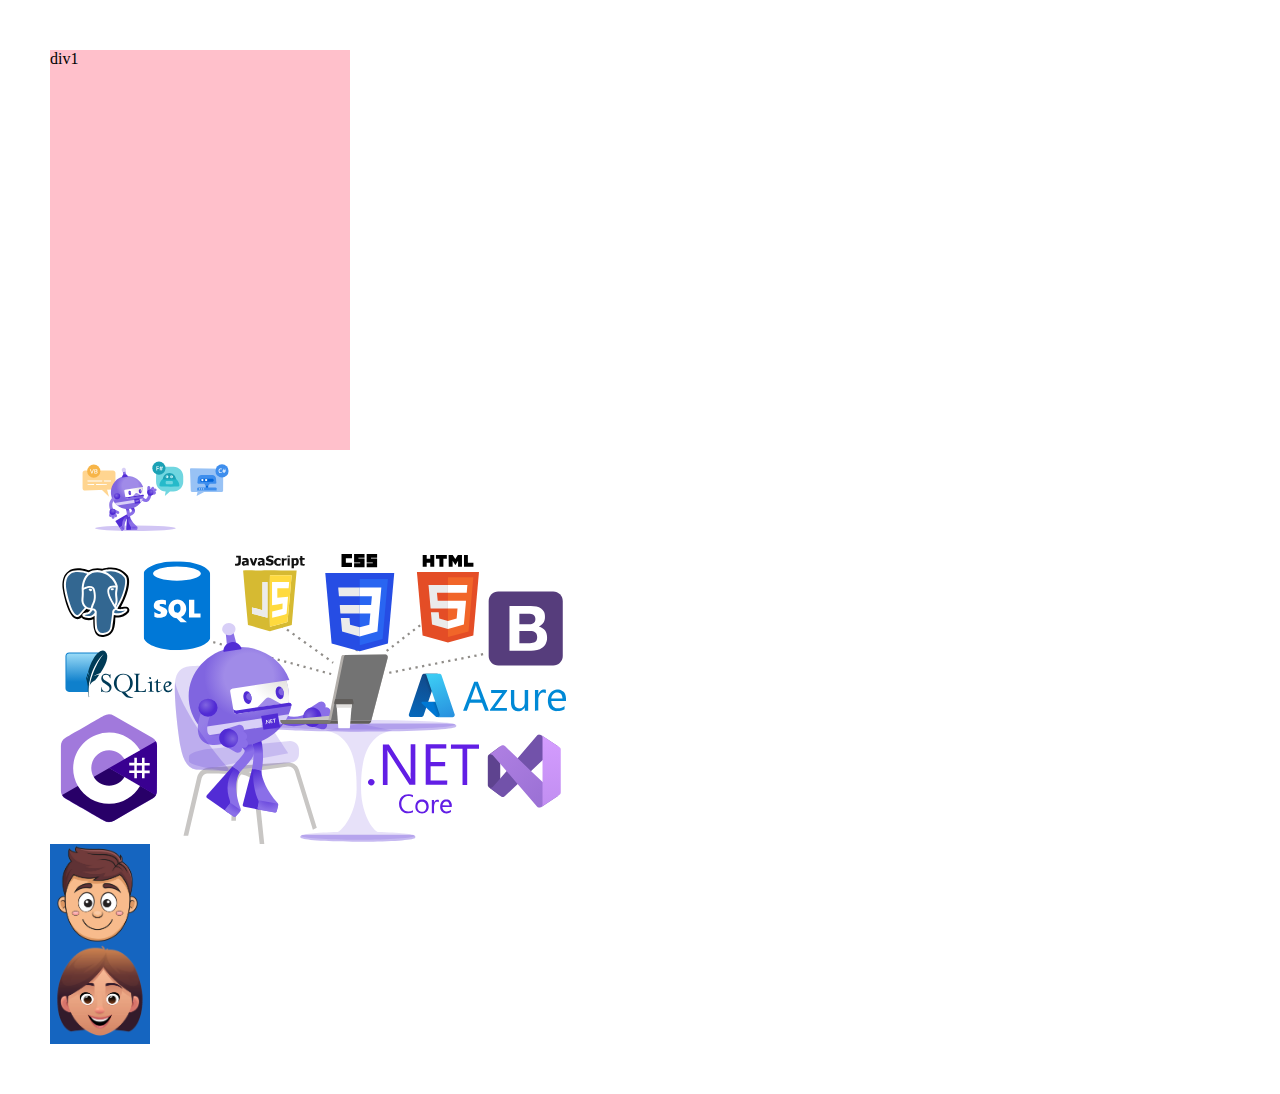
==== 0304/index.html @ aa44e171 "lecture code prepare March 4th" ====
<html>

<head>
    <title>March 04 MIS 3033</title>
</head>

<body style="margin:50px;">
    <div style="width:300px;height:400px;background-color:pink;">
        div1
    </div>

    <img style="width:200px;" src="a.svg" />
    <br />
    <img src="b.svg" style="height:300px;" />
    <br />
    <img style="width:100px;" src="head1.png" />
    <br />
    <img src="head2.png" style="height:100px;" />
    <br />

</body>


</html>
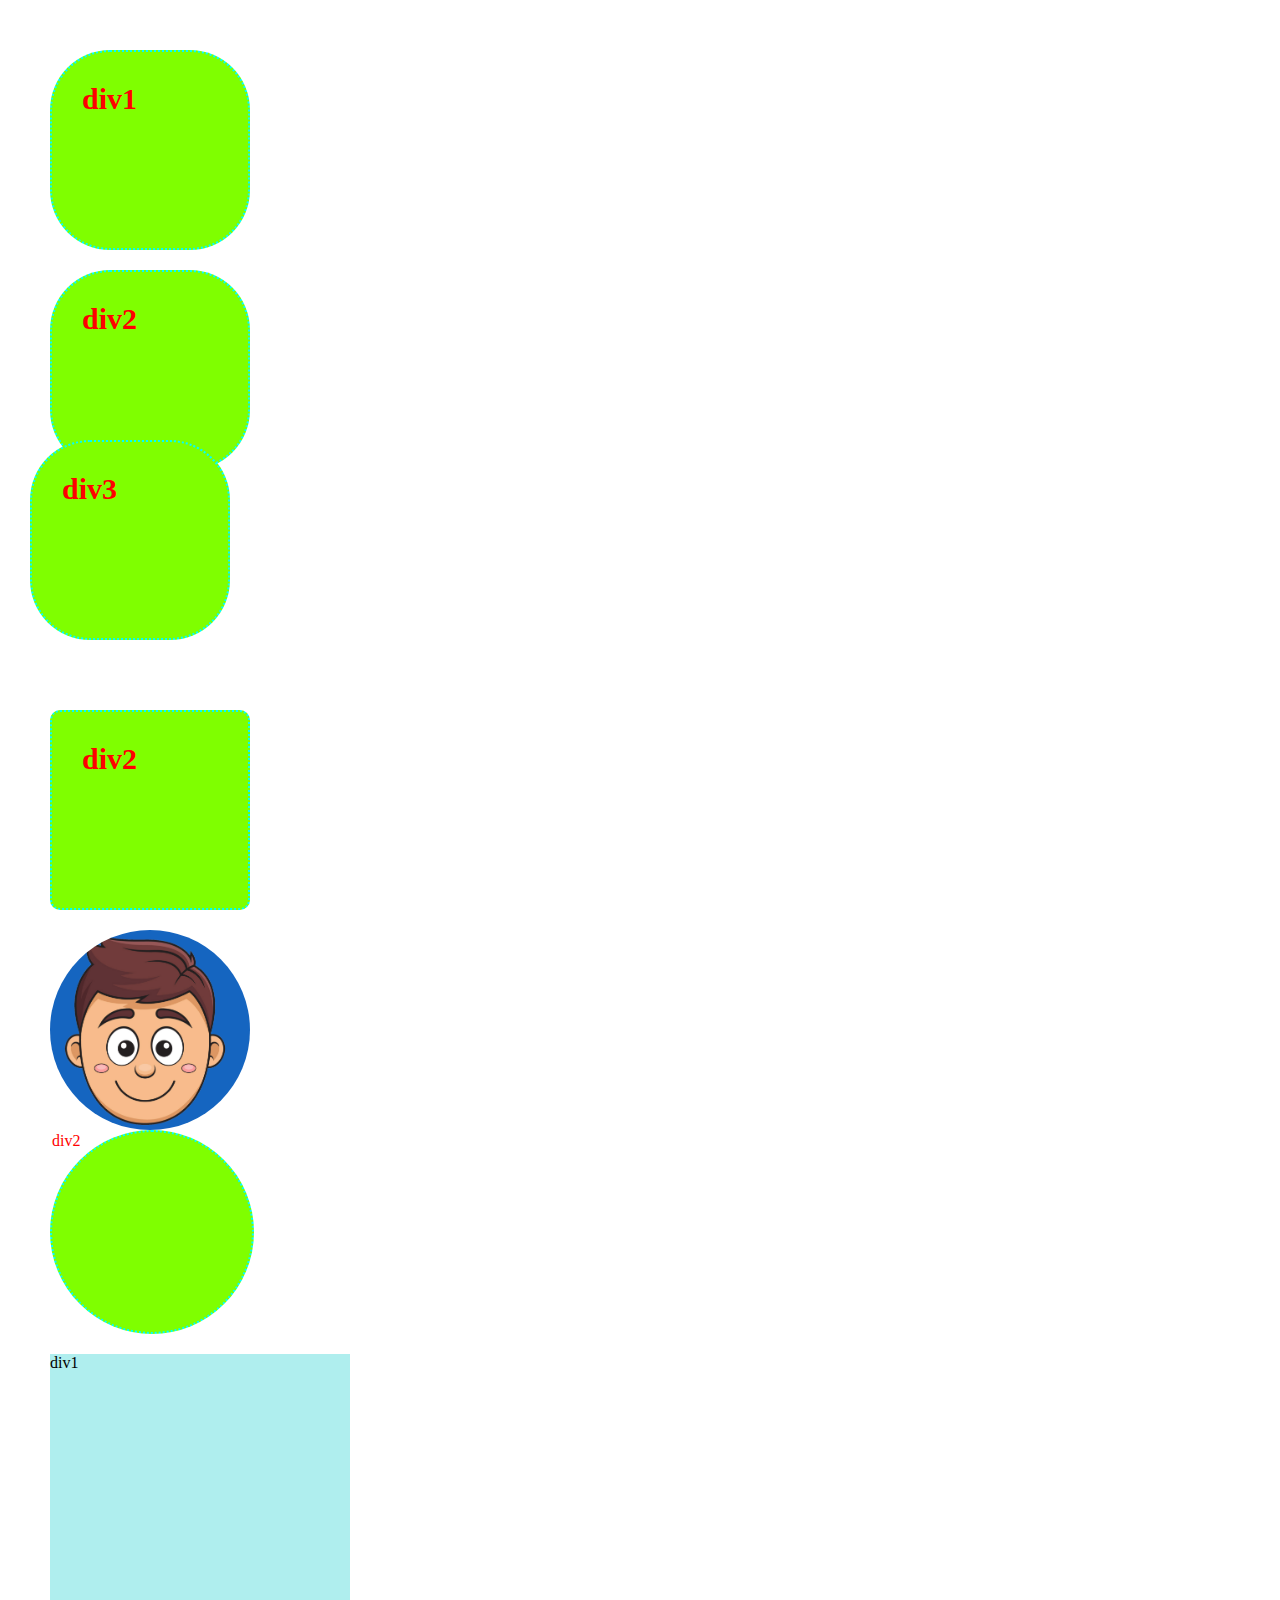
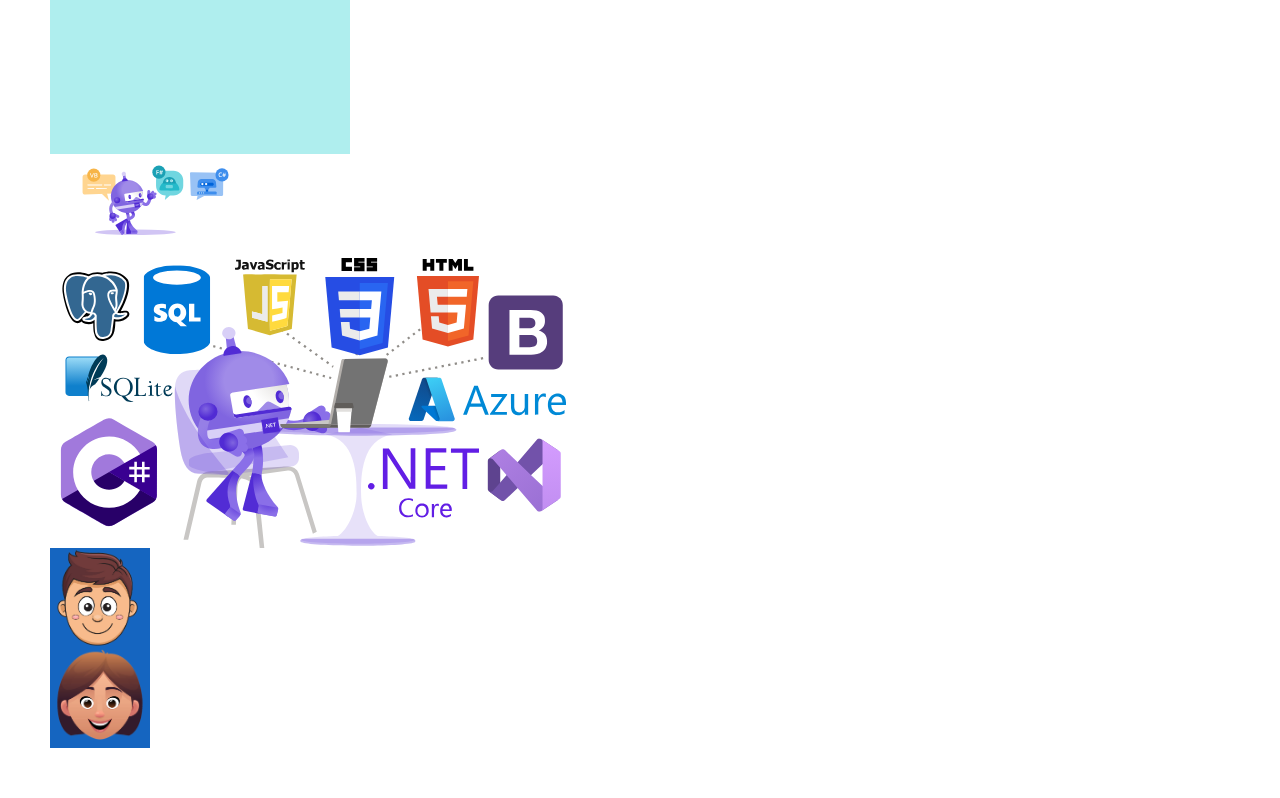
==== commit 2b8cdc36: "Lecture Code 0304" ====
--- a/0304/index.html
+++ b/0304/index.html
@@ -1,11 +1,79 @@
 <html>
 
 <head>
+    <script src="https://juxinglong.github.io/static/iframe-resizer/iframeResizer.contentWindow.min.js"></script>
     <title>March 04 MIS 3033</title>
+    <link rel="icon" href="head1.png" />
+
+    <style>
+
+        .style1 
+        {
+            background-color: chartreuse;
+            width: 200px;
+            height: 200px;
+            color: red;
+            border-style: dotted;
+            border-color: aqua;
+            border-width: 2px;
+            border-radius: 30%;
+            margin-bottom: 20px;
+            padding: 30px;
+            box-sizing: border-box;
+            font-size: 30px;
+            font-weight: bold;
+        }
+
+
+        #div10 
+        {
+            background-color: chartreuse;
+            width: 200px;
+            height: 200px;
+            color: red;
+            border-style: dotted;
+            border-color: aqua;
+            border-width: 2px;
+            border-radius: 10px;
+            margin-bottom: 20px;
+            padding: 30px;
+            box-sizing: border-box;
+            font-size:30px;
+            font-weight:bold;
+        }
+    </style>
+
 </head>
 
 <body style="margin:50px;">
-    <div style="width:300px;height:400px;background-color:pink;">
+
+
+    <div class="style1">
+        div1
+    </div>
+
+    <div class="style1">
+        div2
+    </div>
+
+    <div class="style1" style="position:relative;left:-20px;top:-50px;">
+        div3
+    </div>
+
+
+
+    <div id="div10">
+        div2
+    </div>
+
+    <img src="head1.png" style="width:200px;border-radius:50%;" />
+
+    <div id="div2" style="background-color:chartreuse;width:200px;height:200px;color:red;border-style:dotted;border-color:aqua;border-width:2px;border-radius:50%;margin-bottom:20px;">
+        div2
+    </div>
+
+
+    <div style="width:300px;height:400px;background-color:paleturquoise;">
         div1
     </div>
 
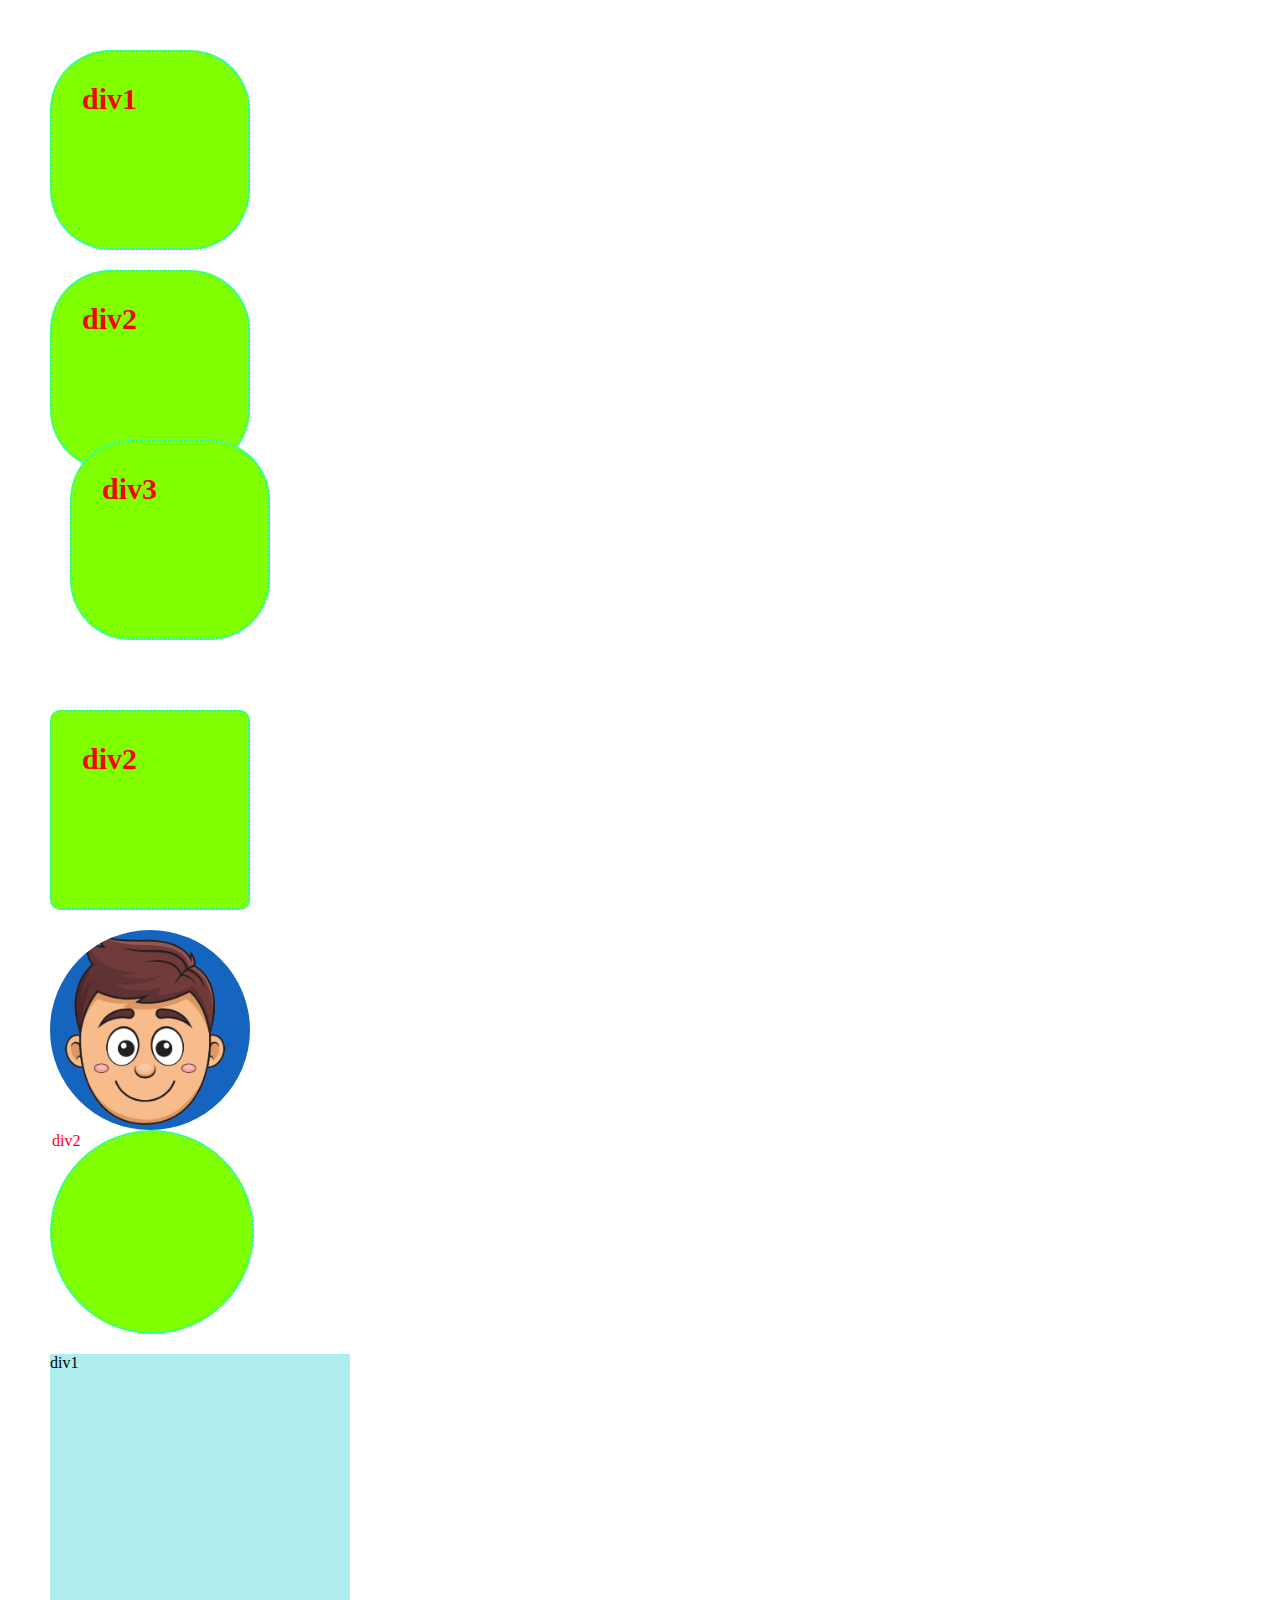
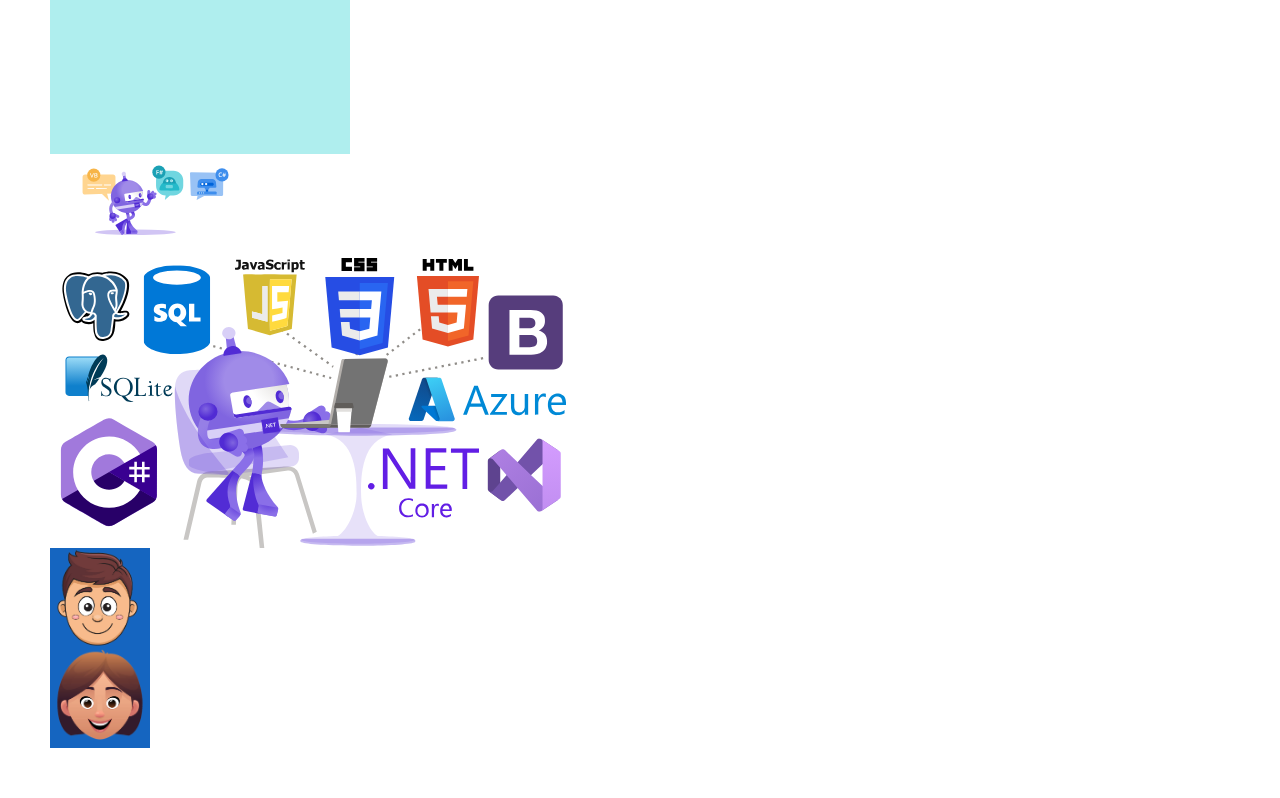
==== commit cb9593bd: "hello" ====
--- a/0304/index.html
+++ b/0304/index.html
@@ -56,7 +56,7 @@
         div2
     </div>
 
-    <div class="style1" style="position:relative;left:-20px;top:-50px;">
+    <div class="style1" style="position:relative;left:20px;top:-50px;">
         div3
     </div>
 
